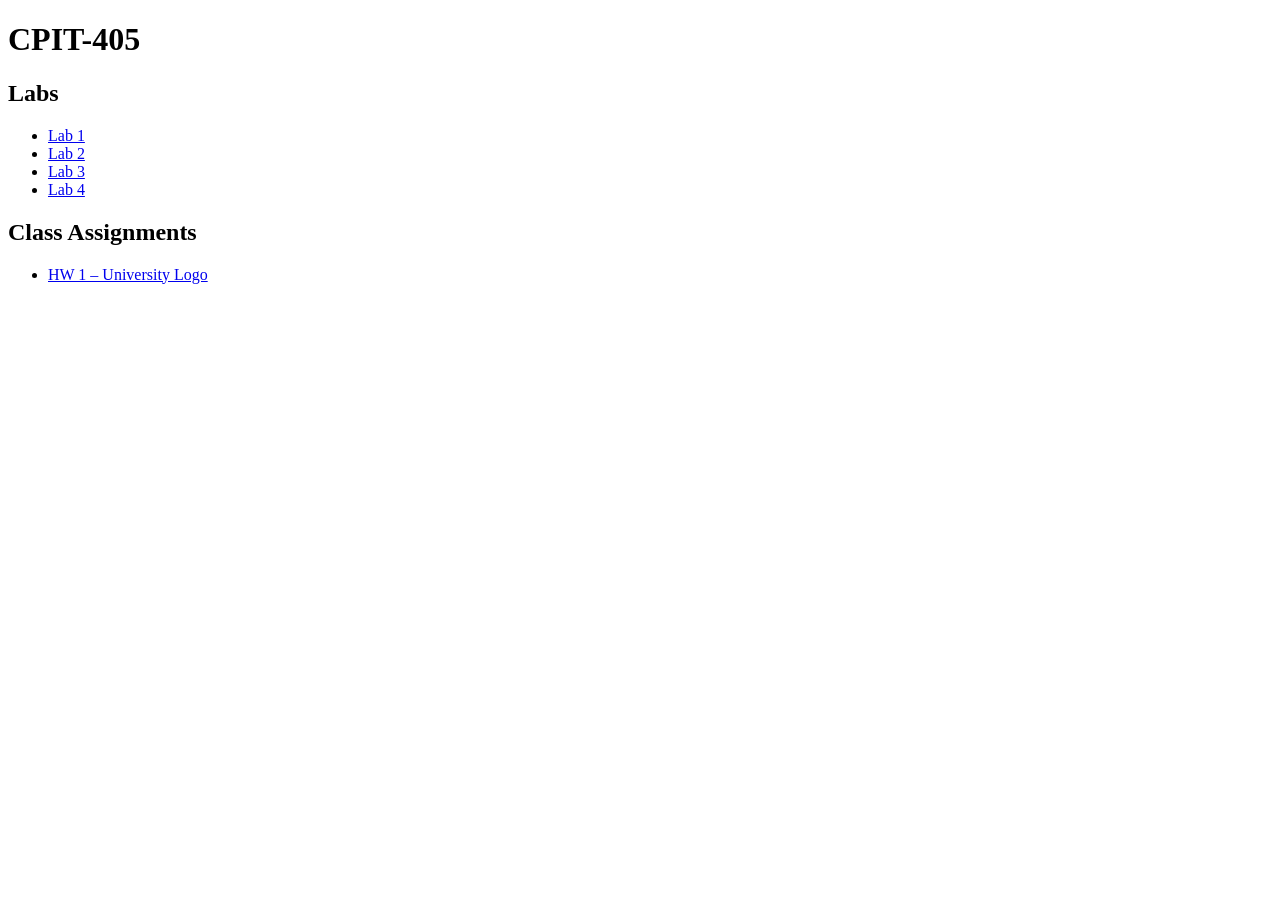
==== index.html @ 29d1cd18 "Update index.html" ====
<!DOCTYPE html>
<html>
<head>
  <title>CPIT-405</title>
</head>
<body>

  <h1>CPIT-405</h1>

  <!-- Labs Section -->
  <h2>Labs</h2>
  <ul>
    <li>
      <a href="Labs/Lab1/lab1.html">Lab 1</a>
    </li>
    <li>
      <a href="Labs/Lab2/Lab2.html">Lab 2</a>
    </li>
     <li>
      <a href="Labs/Lab3/Lab3.html">Lab 3</a>
    </li>
     <li>
      <a href="Labs/Lab4/Lab4.html">Lab 4</a>
    </li>
  </ul>

  <!-- Assignments Section -->
  <h2>Class Assignments</h2>
  <ul>
    <li>
      <a href="class-assignments/assignments1/hw1.html">
        HW 1 – University Logo
      </a>
    </li>
  </ul>

</body>
</html>
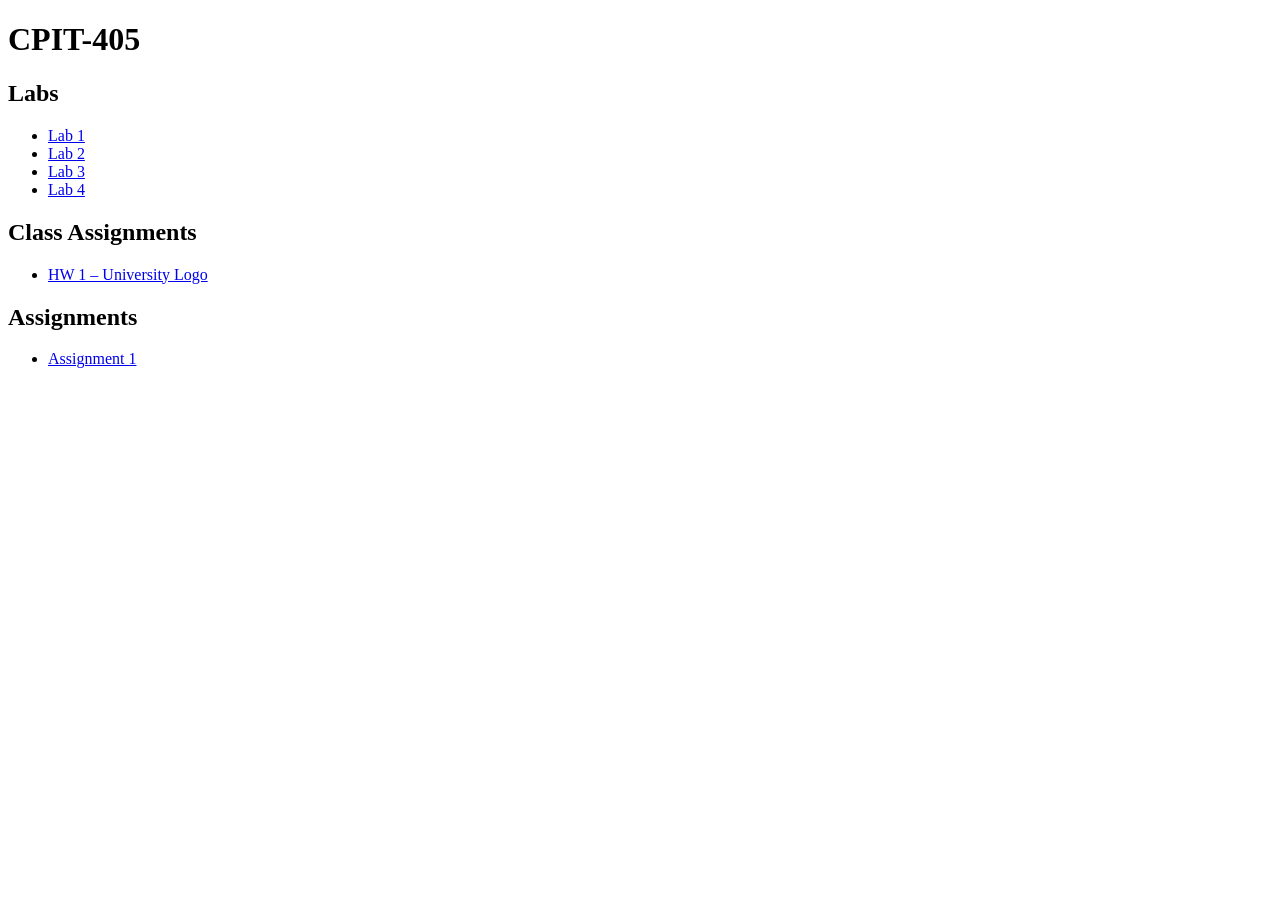
==== commit 7ff08764: "Add_Assignments1" ====
--- a/index.html
+++ b/index.html
@@ -11,7 +11,7 @@
   <h2>Labs</h2>
   <ul>
     <li>
-      <a href="Labs/Lab1/lab1.html">Lab 1</a>
+      <a href="Labs/Lab1/index.html">Lab 1</a>
     </li>
     <li>
       <a href="Labs/Lab2/Lab2.html">Lab 2</a>
@@ -33,6 +33,15 @@
       </a>
     </li>
   </ul>
+  <!-- Assignments Section -->
+  <h2>Assignments</h2>
+<ul>
+  <li>
+    <a href="Assignment_1/index.html">
+      Assignment 1
+    </a>
+  </li>
+</ul>
 
 </body>
 </html>
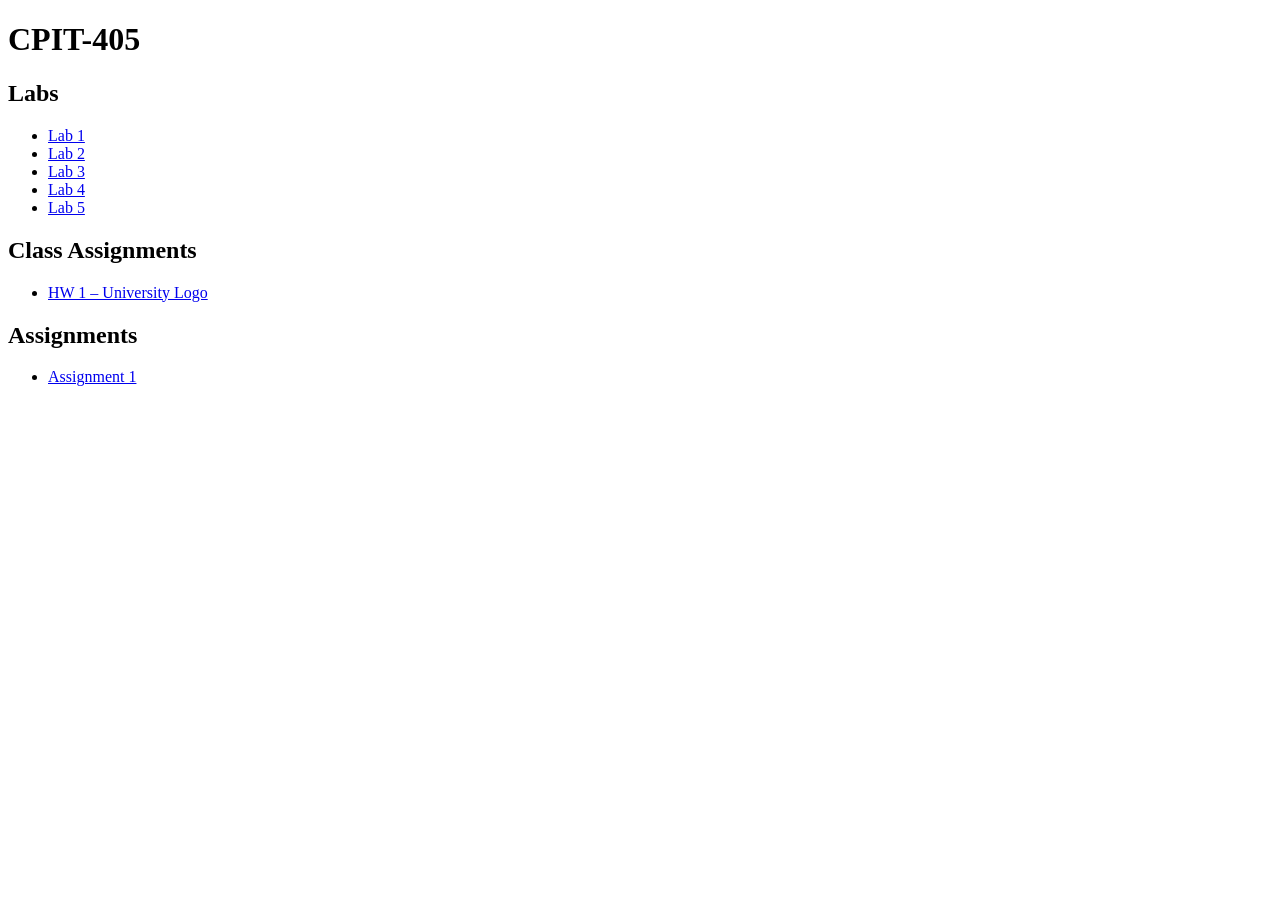
==== commit 9fbe23f0: "Lab5" ====
--- a/index.html
+++ b/index.html
@@ -21,6 +21,9 @@
     </li>
      <li>
       <a href="Labs/Lab4/Lab4.html">Lab 4</a>
+    </li>
+     <li>
+      <a href="Labs/Lab5/Lab5.html">Lab 5</a>
     </li>
   </ul>
 
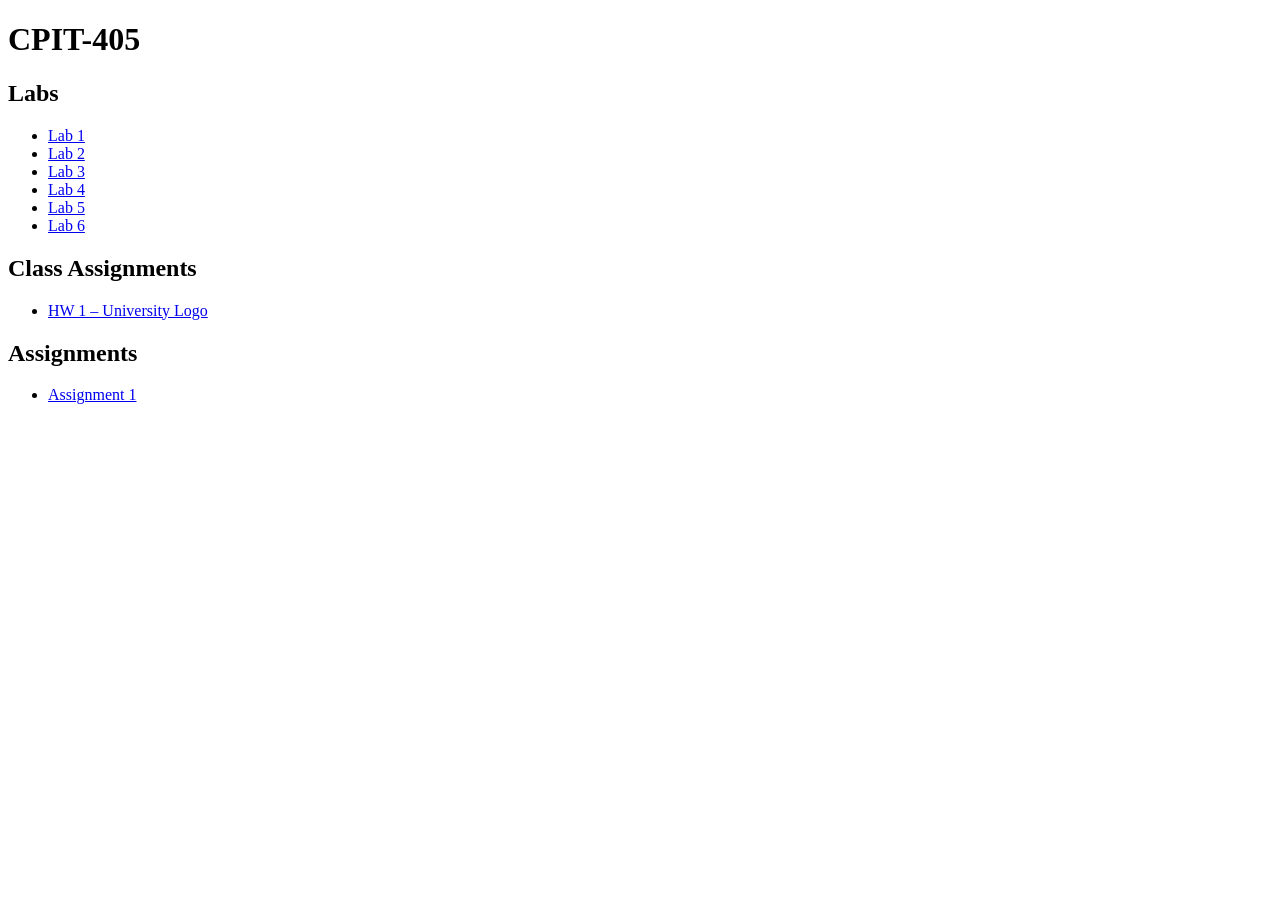
==== commit 5a5adef9: "lab6" ====
--- a/index.html
+++ b/index.html
@@ -24,6 +24,9 @@
     </li>
      <li>
       <a href="Labs/Lab5/Lab5.html">Lab 5</a>
+    </li>
+        <li>
+      <a href="Labs/Lab6/Lab6.html">Lab 6</a>
     </li>
   </ul>
 
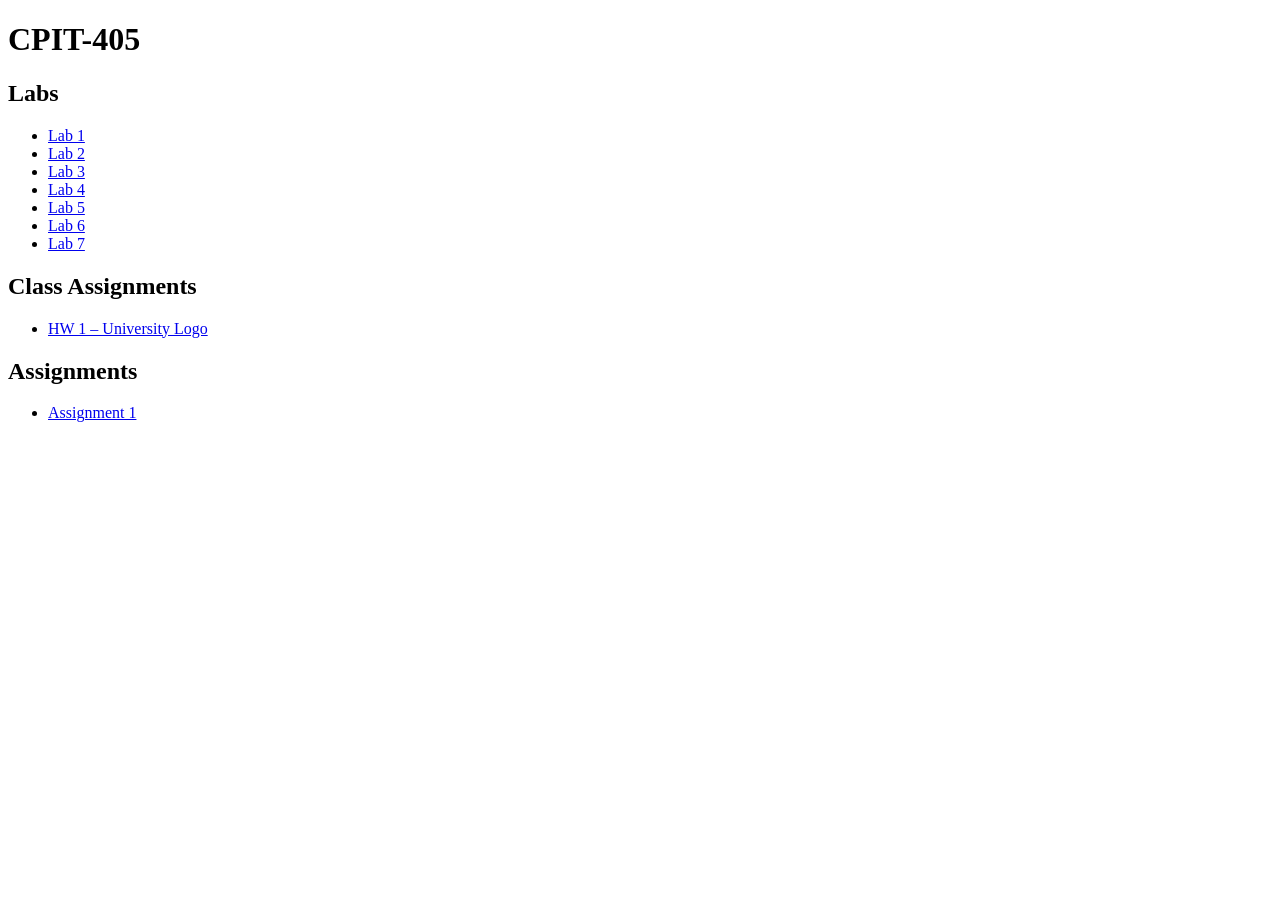
==== commit 80ff915f: "lab7_update" ====
--- a/index.html
+++ b/index.html
@@ -28,6 +28,9 @@
         <li>
       <a href="Labs/Lab6/Lab6.html">Lab 6</a>
     </li>
+       <li>
+      <a href="Labs/Lab7/Lab7.html">Lab 7</a>
+    </li>
   </ul>
 
   <!-- Assignments Section -->
